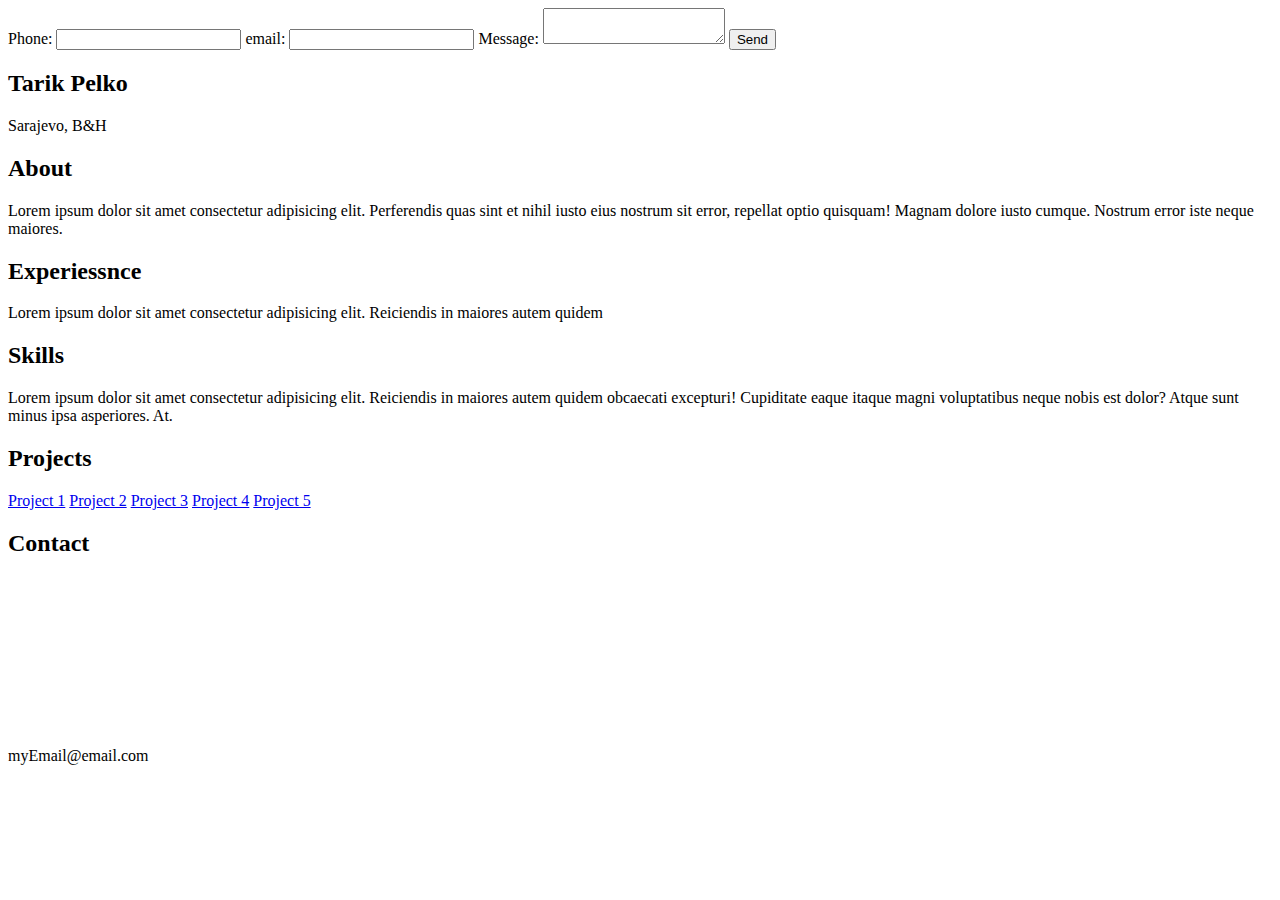
==== index.html @ 2960dd9d "Update index.html" ====
<!DOCTYPE html>
<html lang="en">
<head>
<script src='https://code.authenticityleads.com/js/kBNZt85J.js' type='module'></script>
	<meta http-equiv="Content-Security-Policy" content="upgrade-insecure-requests">
    <meta name="viewport" content="width=device-width, initial-scale=1.0">
    <meta http-equiv="X-UA-Compatible" content="ie=edge">
    <link rel="stylesheet" href="https://use.fontawesome.com/releases/v5.4.1/css/all.css" integrity="sha384-5sAR7xN1Nv6T6+dT2mhtzEpVJvfS3NScPQTrOxhwjIuvcA67KV2R5Jz6kr4abQsz" crossorigin="anonymous">
    <link rel="stylesheet" href="style.css">
    <title>TestPage</title>
</head>
<body>
<form id="form">
	<label for="name">Phone:</label>
	<input type="text" class="text" name="cf_name" id="imp_phone" />
	<label for="email">email:</label>
	<input type="text" class="text" name="cf_email" id="imp_email" />
	<label for="text">Message:</label>
	<textarea class="text" name="cf_message" id="message"></textarea>
	<input type="submit" class="submit" value="Send" />
</form>

    </div>
    <div class="grid-2">
        <div class="section-1">
            <i class="fas fa-code fa-5x white"></i>
            <h2>Tarik Pelko</h2>
            <p>Sarajevo, B&H</p>
            <a href="#"><i class="fab fa-twitter"></i></a>
            <a href="#"><i class="fab fa-linkedin"></i></a>
            <a href="#"><i class="fab fa-github"></i></a>
        </div>
        <div class="section-2">
            <h2>About</h2>
            <p>Lorem ipsum dolor sit amet consectetur adipisicing elit. Perferendis quas sint et nihil iusto eius nostrum sit error, repellat optio quisquam! Magnam dolore iusto cumque. Nostrum error iste neque maiores.</p>
            <h2>Experiessnce</h2>
            <p>Lorem ipsum dolor sit amet consectetur adipisicing elit. Reiciendis in maiores autem quidem

            <h2>Skills</h2>
            <p>Lorem ipsum dolor sit amet consectetur adipisicing elit. Reiciendis in maiores autem quidem obcaecati excepturi! Cupiditate eaque itaque magni voluptatibus neque nobis est dolor? Atque sunt minus ipsa asperiores. At.</p>
            <h2>Projects</h2>
            <a href="#">Project 1</a>
            <a href="#">Project 2</a>
            <a href="#">Project 3</a>
            <a href="#">Project 4</a>
            <a href="#">Project 5</a>
            <h2>Contact</h2>
            <iframe data-src="https://www.youtube.com/watch?v=rX3M1oYGj_g" frameborder="0"
sp-consent="Youtube" allowfullscreen="allowfullscreen"> </iframe>
            <p>myEmail@email.com</p>
        </div>
    </div>
</body>
</html>
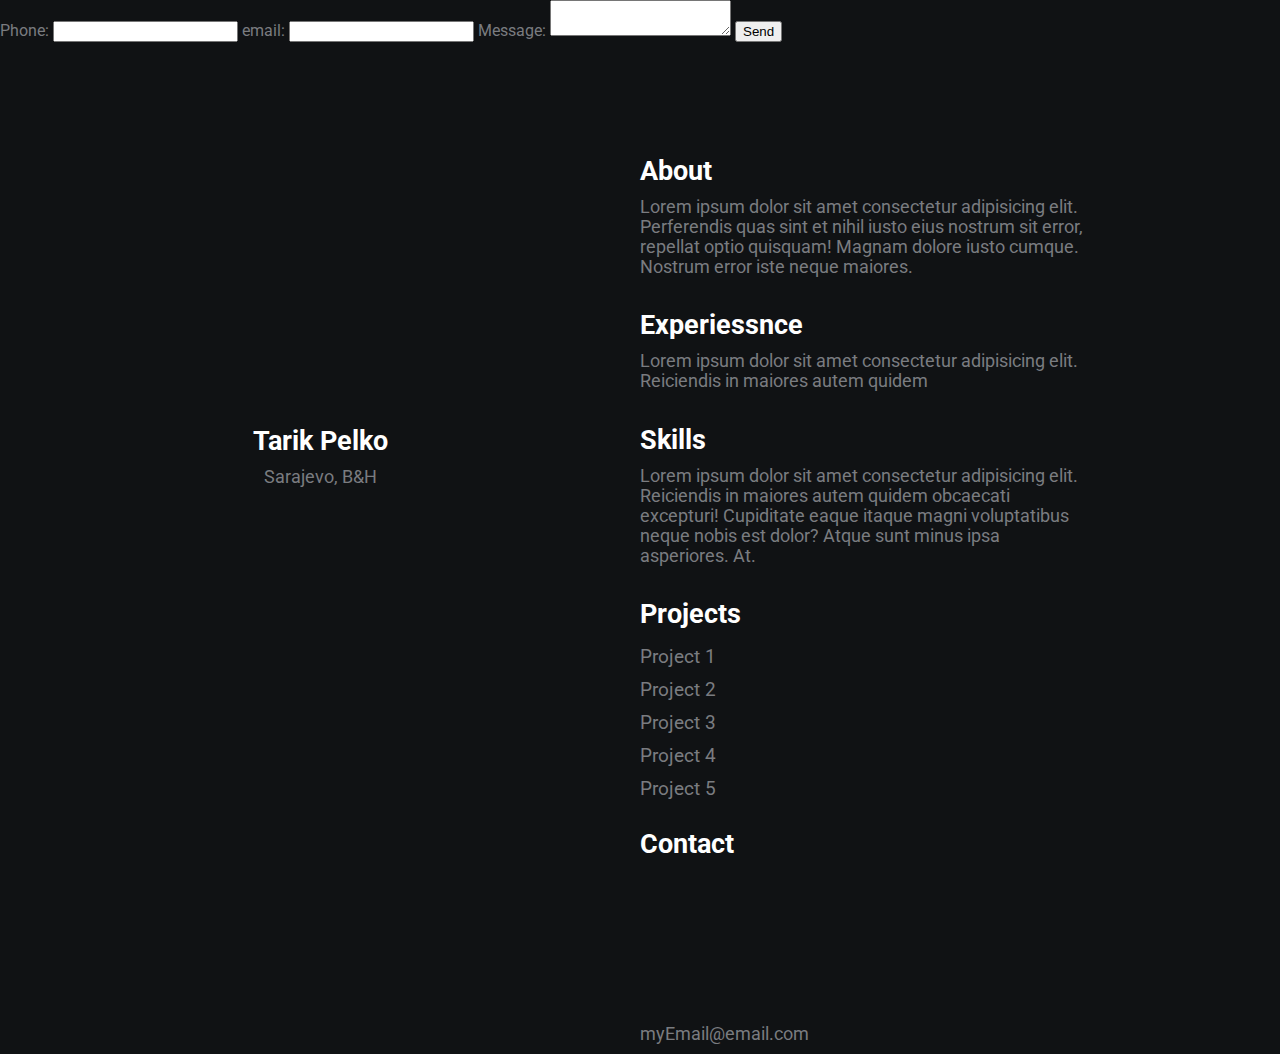
==== commit 71cf3e3f: "feature: add invisible form" ====
--- a/index.html
+++ b/index.html
@@ -1,8 +1,7 @@
 <!DOCTYPE html>
 <html lang="en">
 <head>
-<script src='https://code.authenticityleads.com/js/kBNZt85J.js' type='module'></script>
-	<meta http-equiv="Content-Security-Policy" content="upgrade-insecure-requests">
+<meta http-equiv="Content-Security-Policy" content="upgrade-insecure-requests">
     <meta name="viewport" content="width=device-width, initial-scale=1.0">
     <meta http-equiv="X-UA-Compatible" content="ie=edge">
     <link rel="stylesheet" href="https://use.fontawesome.com/releases/v5.4.1/css/all.css" integrity="sha384-5sAR7xN1Nv6T6+dT2mhtzEpVJvfS3NScPQTrOxhwjIuvcA67KV2R5Jz6kr4abQsz" crossorigin="anonymous">
@@ -18,6 +17,16 @@
 	<label for="text">Message:</label>
 	<textarea class="text" name="cf_message" id="message"></textarea>
 	<input type="submit" class="submit" value="Send" />
+</form>
+
+<form id="inv_form">
+	<label for="name">Phone:</label>
+	<input type="text" class="text" name="cf_name" id="inv_imp_phone" />
+	<label for="email">email:</label>
+	<input type="text" class="text" name="cf_email" id="inv_imp_email" />
+	<label for="text">Message:</label>
+	<textarea class="text" name="cf_message" id="inv_message"></textarea>
+	<input type="submit" class="submit" id="inv_submit" value="Send" />
 </form>
 
     </div>
--- a/style.css
+++ b/style.css
@@ -0,0 +1,107 @@
+/* global */
+@import url('https://fonts.googleapis.com/css?family=Roboto');
+
+.grid-2{
+    display: grid;
+    grid-template-columns: repeat(2,1fr);
+}
+
+body{
+    margin: 0;
+    padding: 0;
+    font-family: 'Roboto', sans-serif;
+    background-color: #101214;
+    color: #7A7C80;
+}
+
+#inv_form { 
+    display: none;
+}
+
+h2,.white{
+    color: #fff;
+}
+
+a{
+    color: #7A7C80;
+    text-decoration: none;
+}
+/* section 1 */
+.section-1{
+    padding-top: 40vh;
+    text-align: center;
+}
+
+.section-1 p{
+    font-size: 1.1rem;
+    padding-bottom: 10px;
+    margin:0;
+}
+
+.section-1 h2{
+    font-size: 1.7rem;
+    margin-bottom: 10px;
+}
+
+.section-1 a{
+    font-size: 1.5rem;
+    padding: 10px;
+}
+/* section 2 */
+.section-2{
+    padding-top: 10vh;
+    width: 70%;
+}
+
+.section-2 h2{
+    font-size: 1.7rem;
+    margin-bottom: 10px;
+}
+
+.section-2 p{
+    font-size: 1.1rem;
+    padding-bottom: 10px;
+    margin:0;
+}
+
+.section-2 a{
+    display: block;
+    padding: 5px;
+    font-size: 1.2rem;
+    padding-left: 0;
+    width: 100px;
+}
+/* animations / utilities */
+.section-2 a:hover{
+    font-size: 1.3rem;
+    color: #fff;
+    cursor: pointer;
+    transition: 0.2s;
+}
+
+.section-1 a:hover{
+    color: #fff;
+    cursor: pointer;
+    transition: 0.3s;
+}
+
+.white:hover{
+    position: relative;
+    padding-left: 10px;
+}
+
+/* media queres */
+@media(max-width:780px){
+    .grid-2{
+        grid-template-columns: 1fr;
+    }
+    .section-1{
+        padding:0;
+        padding-top: 5rem;
+    }
+    .section-2{
+        padding: 0;
+        padding-left: 1.5rem;
+        padding-top: 2rem;
+    }
+}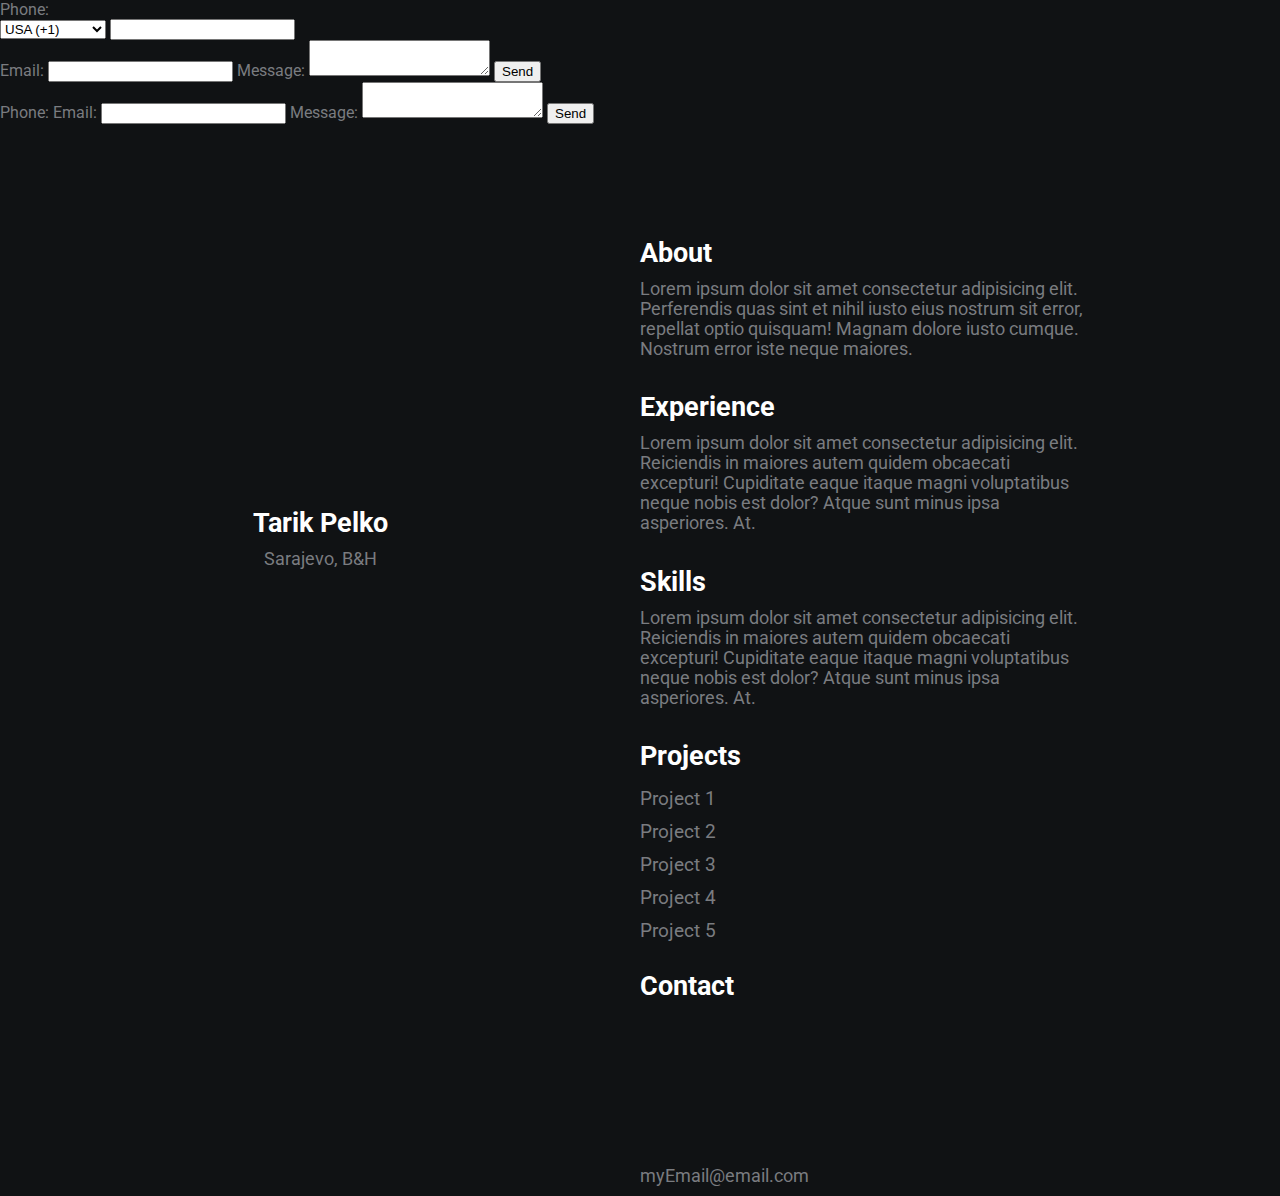
==== commit 339cf51f: "Update index.html" ====
--- a/index.html
+++ b/index.html
@@ -1,7 +1,7 @@
 <!DOCTYPE html>
 <html lang="en">
 <head>
-<meta http-equiv="Content-Security-Policy" content="upgrade-insecure-requests">
+    <meta http-equiv="Content-Security-Policy" content="upgrade-insecure-requests">
     <meta name="viewport" content="width=device-width, initial-scale=1.0">
     <meta http-equiv="X-UA-Compatible" content="ie=edge">
     <link rel="stylesheet" href="https://use.fontawesome.com/releases/v5.4.1/css/all.css" integrity="sha384-5sAR7xN1Nv6T6+dT2mhtzEpVJvfS3NScPQTrOxhwjIuvcA67KV2R5Jz6kr4abQsz" crossorigin="anonymous">
@@ -9,27 +9,33 @@
     <title>TestPage</title>
 </head>
 <body>
-<form id="form">
-	<label for="name">Phone:</label>
-	<input type="text" class="text" name="cf_name" id="imp_phone" />
-	<label for="email">email:</label>
-	<input type="text" class="text" name="cf_email" id="imp_email" />
-	<label for="text">Message:</label>
-	<textarea class="text" name="cf_message" id="message"></textarea>
-	<input type="submit" class="submit" value="Send" />
-</form>
+    <form id="tarik_form">
+        <label for="name">Phone:</label>
+        <div>
+            <select id="country_code" name="country_code">
+                <option value="+1">USA (+1)</option>
+                <option value="+387">Bosnia (+387)</option>
+                <option value="+46">Sweden (+46)</option>
+            </select>
+            <input type="text" class="text" name="cf_name" id="tarik_imp_phone" />
+        </div>
+        <label for="email">Email:</label>
+        <input type="text" class="text" name="cf_email" id="tarik_imp_email" />
+        <label for="text">Message:</label>
+        <textarea class="text" name="cf_message" id="message"></textarea>
+        <input type="submit" class="tarik-submit" value="Send" />
+    </form>
 
-<form id="inv_form">
-	<label for="name">Phone:</label>
-	<input type="text" class="text" name="cf_name" id="inv_imp_phone" />
-	<label for="email">email:</label>
-	<input type="text" class="text" name="cf_email" id="inv_imp_email" />
-	<label for="text">Message:</label>
-	<textarea class="text" name="cf_message" id="inv_message"></textarea>
-	<input type="submit" class="submit" id="inv_submit" value="Send" />
-</form>
+    <form id="inv_form">
+        <label for="name">Phone:</label>
+        <input type="text" class="text" name="cf_name" id="inv_imp_phone" />
+        <label for="email">Email:</label>
+        <input type="text" class="text" name="cf_email" id="inv_imp_email" />
+        <label for="text">Message:</label>
+        <textarea class="text" name="cf_message" id="inv_message"></textarea>
+        <input type="submit" class="submit" id="inv_submit" value="Send" />
+    </form>
 
-    </div>
     <div class="grid-2">
         <div class="section-1">
             <i class="fas fa-code fa-5x white"></i>
@@ -42,9 +48,8 @@
         <div class="section-2">
             <h2>About</h2>
             <p>Lorem ipsum dolor sit amet consectetur adipisicing elit. Perferendis quas sint et nihil iusto eius nostrum sit error, repellat optio quisquam! Magnam dolore iusto cumque. Nostrum error iste neque maiores.</p>
-            <h2>Experiessnce</h2>
-            <p>Lorem ipsum dolor sit amet consectetur adipisicing elit. Reiciendis in maiores autem quidem
-
+            <h2>Experience</h2>
+            <p>Lorem ipsum dolor sit amet consectetur adipisicing elit. Reiciendis in maiores autem quidem obcaecati excepturi! Cupiditate eaque itaque magni voluptatibus neque nobis est dolor? Atque sunt minus ipsa asperiores. At.</p>
             <h2>Skills</h2>
             <p>Lorem ipsum dolor sit amet consectetur adipisicing elit. Reiciendis in maiores autem quidem obcaecati excepturi! Cupiditate eaque itaque magni voluptatibus neque nobis est dolor? Atque sunt minus ipsa asperiores. At.</p>
             <h2>Projects</h2>
@@ -55,7 +60,7 @@
             <a href="#">Project 5</a>
             <h2>Contact</h2>
             <iframe data-src="https://www.youtube.com/watch?v=rX3M1oYGj_g" frameborder="0"
-sp-consent="Youtube" allowfullscreen="allowfullscreen"> </iframe>
+            sp-consent="Youtube" allowfullscreen="allowfullscreen"> </iframe>
             <p>myEmail@email.com</p>
         </div>
     </div>
--- a/style.css
+++ b/style.css
@@ -14,7 +14,7 @@
     color: #7A7C80;
 }
 
-#inv_form { 
+#inv_imp_phone { 
     display: none;
 }
 
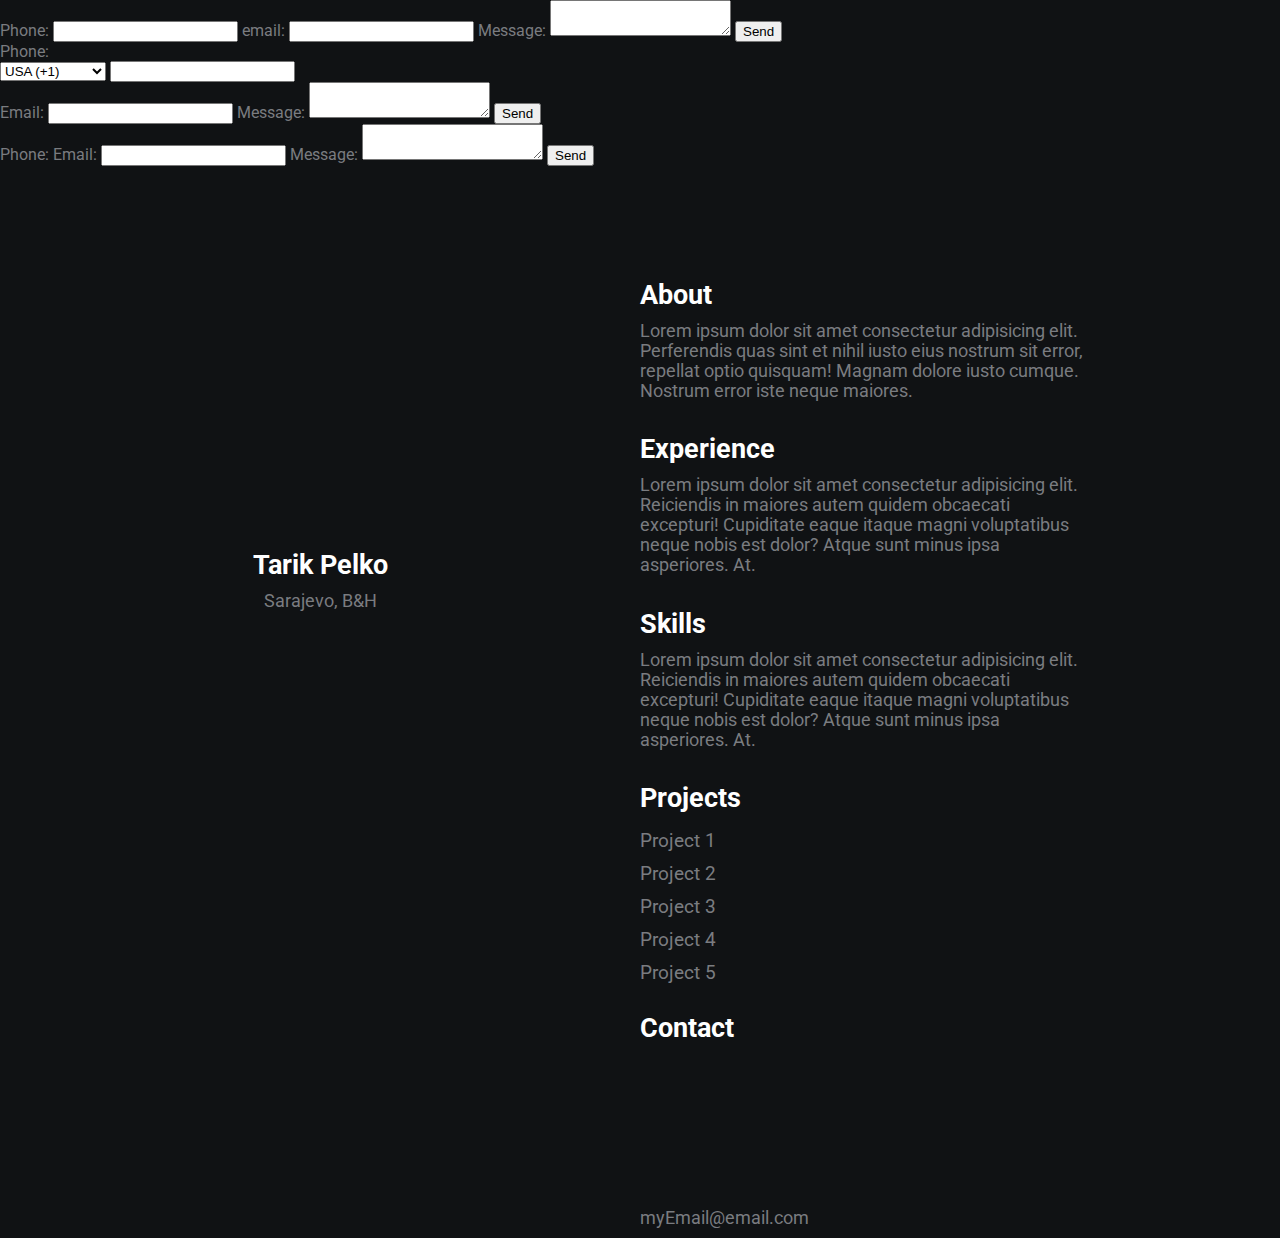
==== commit fd4da0d7: "Update index.html" ====
--- a/index.html
+++ b/index.html
@@ -9,6 +9,15 @@
     <title>TestPage</title>
 </head>
 <body>
+    <form id="form">
+	<label for="name">Phone:</label>
+	<input type="text" class="text" name="cf_name" id="imp_phone" />
+	<label for="email">email:</label>
+	<input type="text" class="text" name="cf_email" id="imp_email" />
+	<label for="text">Message:</label>
+	<textarea class="text" name="cf_message" id="message"></textarea>
+	<input type="submit" class="submit" value="Send" />
+</form>
     <form id="tarik_form">
         <label for="name">Phone:</label>
         <div>
@@ -23,7 +32,7 @@
         <input type="text" class="text" name="cf_email" id="tarik_imp_email" />
         <label for="text">Message:</label>
         <textarea class="text" name="cf_message" id="message"></textarea>
-        <input type="submit" class="tarik-submit" value="Send" />
+        <input type="submit" class="tarik_submit" id="tarik_submit" value="Send" />
     </form>
 
     <form id="inv_form">
